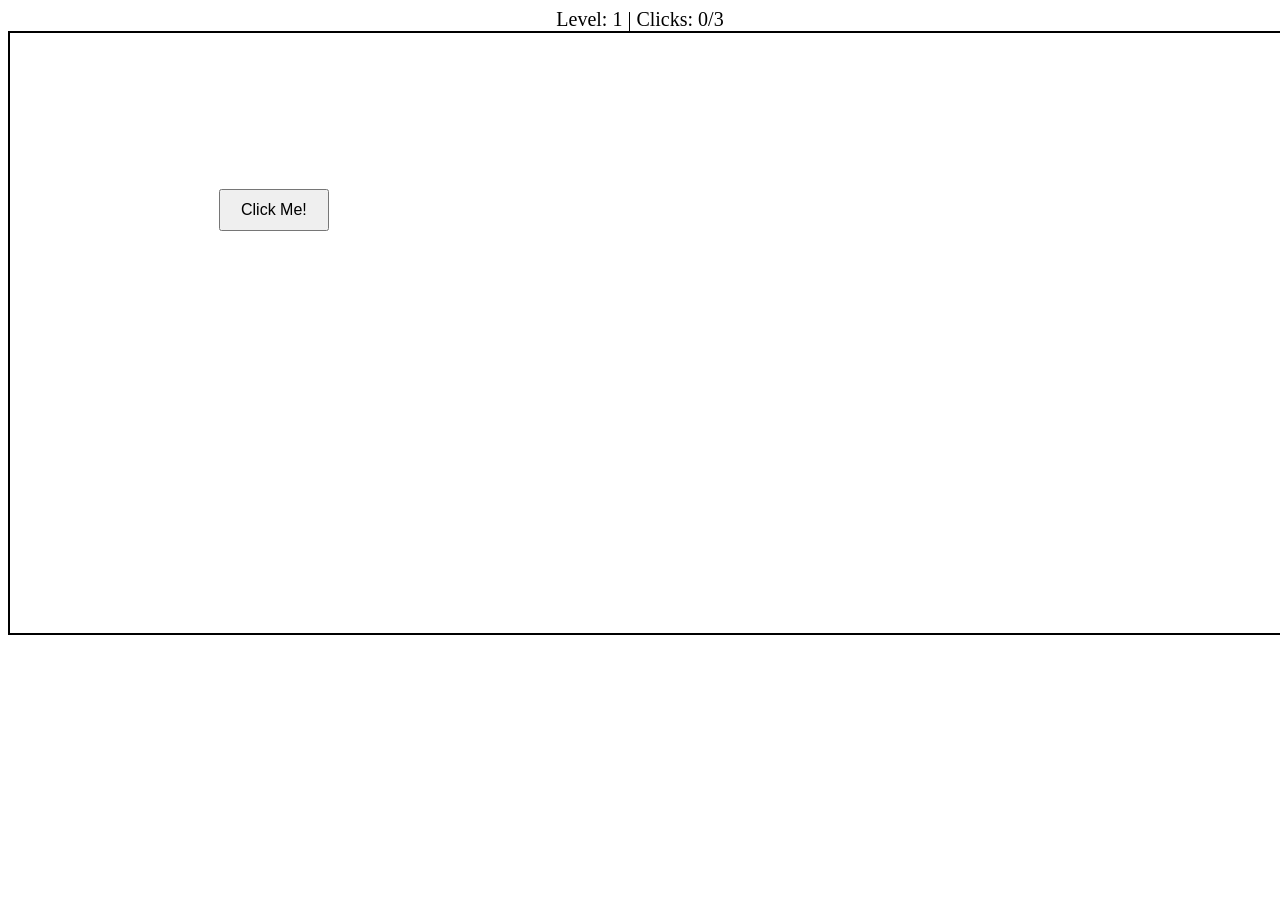
==== ozdemir-yalman-activity7/index.html @ a5c7f59a "Add files via upload" ====
<!DOCTYPE html>
<html lang="en">
<head>
    <meta charset="UTF-8">
    <meta name="viewport" content="width=device-width, initial-scale=1.0">
    <title>Button Chase Game</title>
    <style>
        #gameArea {
            width: 1400px; 
            height: 600px;  
            position: relative;
            border: 2px solid black; 
            display: block;
            margin: auto;
        }
        #gameButton {
            position: absolute;
            padding: 10px 20px;
            font-size: 16px;
            cursor: pointer;
        }
        #status {
            font-size: 20px;
            text-align: center;
        }
    </style>
</head>
<body>
    <div id="status">Level: 1 | Clicks: 0/3</div>
    <div id="gameArea">
        <button id="gameButton">Click Me!</button>
    </div>
    <script src="index.js"></script>
</body>
</html>
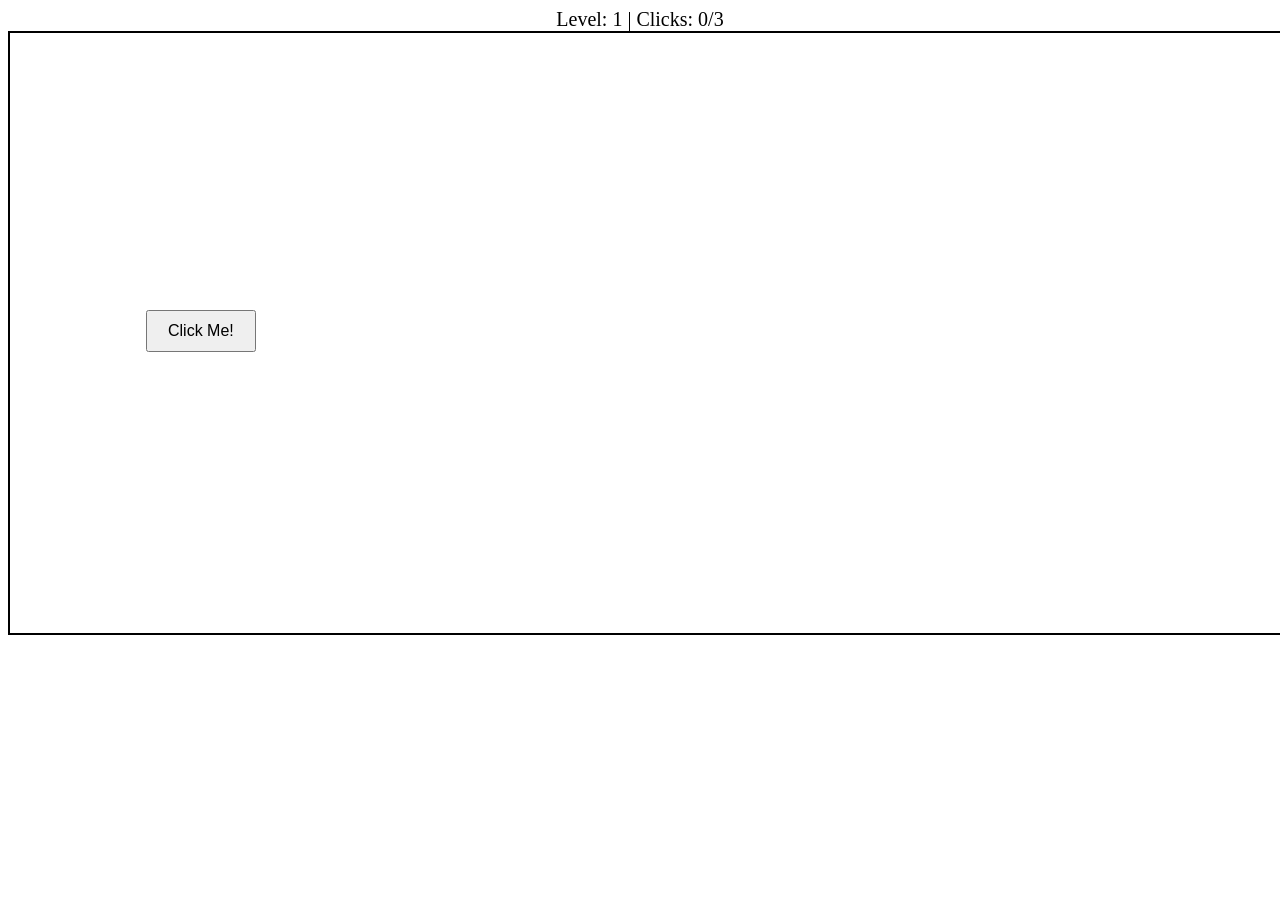
==== commit 2339c99b: "Update index.html" ====
--- a/ozdemir-yalman-activity7/index.html
+++ b/ozdemir-yalman-activity7/index.html
@@ -3,7 +3,7 @@
 <head>
     <meta charset="UTF-8">
     <meta name="viewport" content="width=device-width, initial-scale=1.0">
-    <title>Button Chase Game</title>
+    <title>Click Game</title>
     <style>
         #gameArea {
             width: 1400px; 
@@ -32,4 +32,4 @@
     </div>
     <script src="index.js"></script>
 </body>
-</html>+</html>
